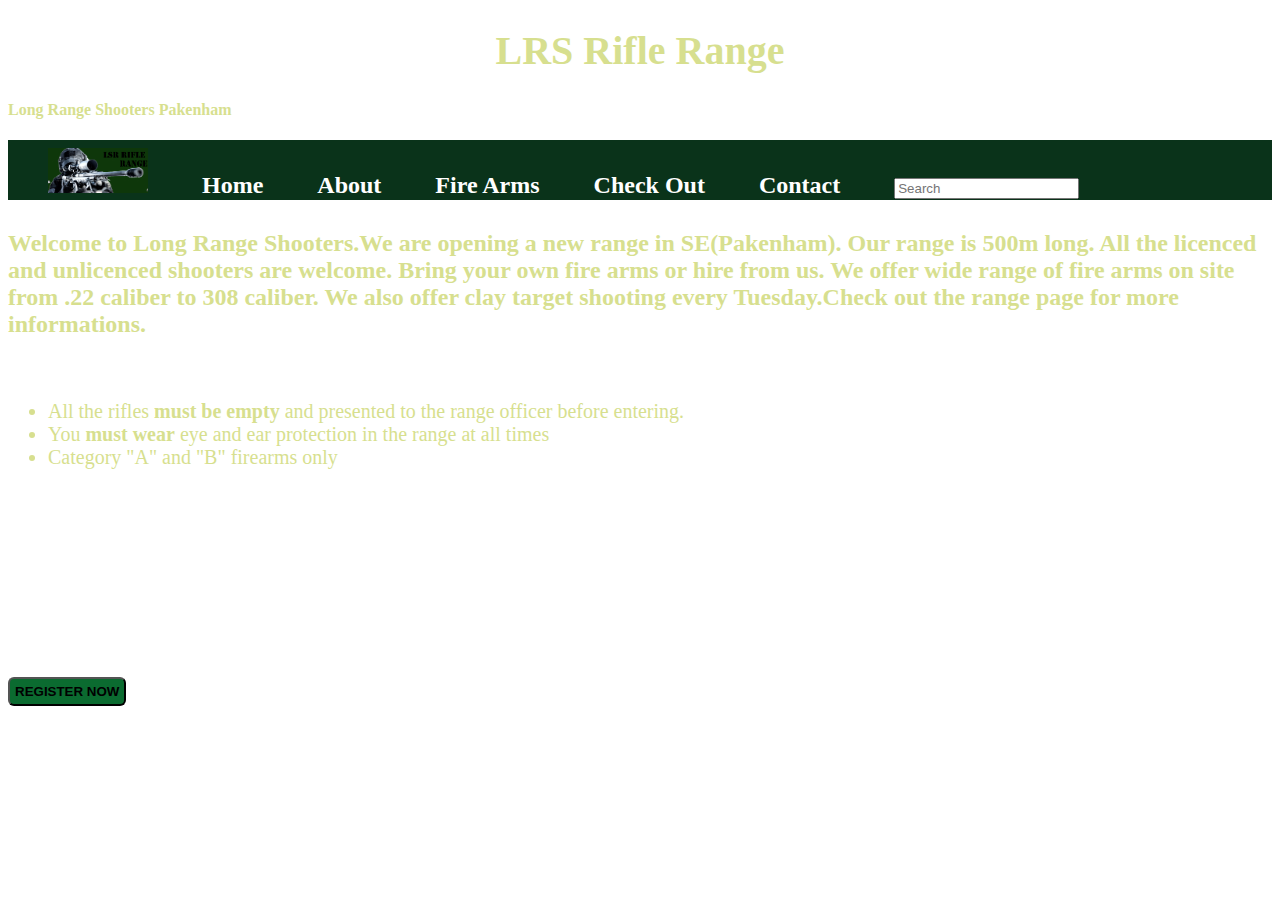
==== Index.html @ 08d9c892 "Add files via upload" ====
<!DOCTYPE html>
<html lang="en">
    <title>LSR Rifle Range</title>
    <link rel="stylesheet" href="css/my.css">
<body class="main">

    <header><h1>LRS Rifle Range</h1></header>
        
    <p><h4 class="Adress" >Long Range Shooters Pakenham</h4></p>
        
    <nav>
        <ul>
            <li> <a href="index.html"><img src="img/LOGO.png"alt="Home logo" width="100px"></a></li>
                <li><a href="index.html">Home</a></li>
                <li><a href="about.html">About</a></li>
                <li><a href="fire arms.html">Fire Arms</a></li>
                <li><a href="checkout.html">Check Out</a></li>
                <li><a href="contact.html">Contact</a></li>
                <li><input type="text" placeholder="Search"></li>
        </ul>
    </nav>
<p>
    <h2>
        Welcome to Long Range Shooters.We are opening a new range in SE(Pakenham). Our range is 500m long. All the licenced and unlicenced shooters are welcome.
        Bring your own fire arms or hire from us. We offer wide range of fire arms on site from .22 caliber to 308 caliber.
    We also offer clay target shooting every Tuesday.Check out the range page for more informations. </h2>
</p>

<P><h3 class="Rules"> Ruels And Regulations</h3></P>
<ul class="rules-list">
    <li>All the rifles <strong> must be empty</strong> and presented to the range officer before entering.</li>
    <li>You<strong> must wear</strong> eye and ear protection in the range at all times</li>
    <li> Category "A" and "B" firearms only</li>
</ul>

<div class="Member">
<p class="Membership">
        Become a Member</p>
  <a href="contact.html"><button class="Register">REGISTER NOW</button></a> 
</div>

    </body>
</html>
---- css/my.css ----
/*CSS for my demonstration project*/

header{
    color: rgb(215, 223, 143);
    text-align: center;
    font-family: 'Times New Roman', Times, serif;
    font-size: 20px;
}
h2{
    margin-top: 30px;
    color: rgb(215, 223, 143);
}
.Adress{
   color: rgb(215, 223, 143);
   justify-content: left;}

nav{
    background-color: #0a331a ;
    height: 35px;
    padding-bottom: 25px;
 }

 nav ul {
    list-style: none; 
    padding-top: 8px; 
 }
 nav li {
    display: inline;
 }
 nav a {
    text-decoration: none;
    color: white;
    font-size: 1.5em;
    font-weight: bold;
    margin-right: 50px;
 }

   .main{
    background-image: url("Rifle.jpg");
    background-size:cover; }

    .Firearms{
      background-color: black;
    }
   .Rules{
      font-weight: bolder;
      color: white;
   }
  .rules-list{
   color: rgb(215, 223, 143);
   font-size: 20px;
  }
  .Merch,
  .Firearm-collection{
   color: rgb(215, 223, 143);
   font-size: 25px;
   text-align: center;
   margin-top: 40px;
  }
   .reminton,
   .Ruger,
   .Browning{
      width: 400px;
      display: inline-block;
      margin-left: 35px;
   }
   
   .Discription{
      color: white;
      font-weight: bolder;
   }
   
   .Clay-shooting,
   .reminton-22{
      width: 300px;
      display: inline-block;
      margin-left: 230px;
      margin-top: 50px;
}

.Register{
   color: black;
   font-weight: bolder;
   background-color: #0b6b30;
   padding-top: 5px;
   padding-bottom: 5px;
   padding-left: 5px;
   padding-right: 5px;
   border-radius: 6px;
   cursor: pointer;
}

.Member{
   margin-top: 155px;
}
.Membership{
   color: white;
   font-size: 25px;
   font-weight: bolder;
}

table,th,td{
   border:1px solid rgb(215, 223, 143);
   width: 500px;
   margin-top: 50px;
   color: white;
   font-weight: bolder;
}

td{
   height: 100px;
   vertical-align: middle;
}
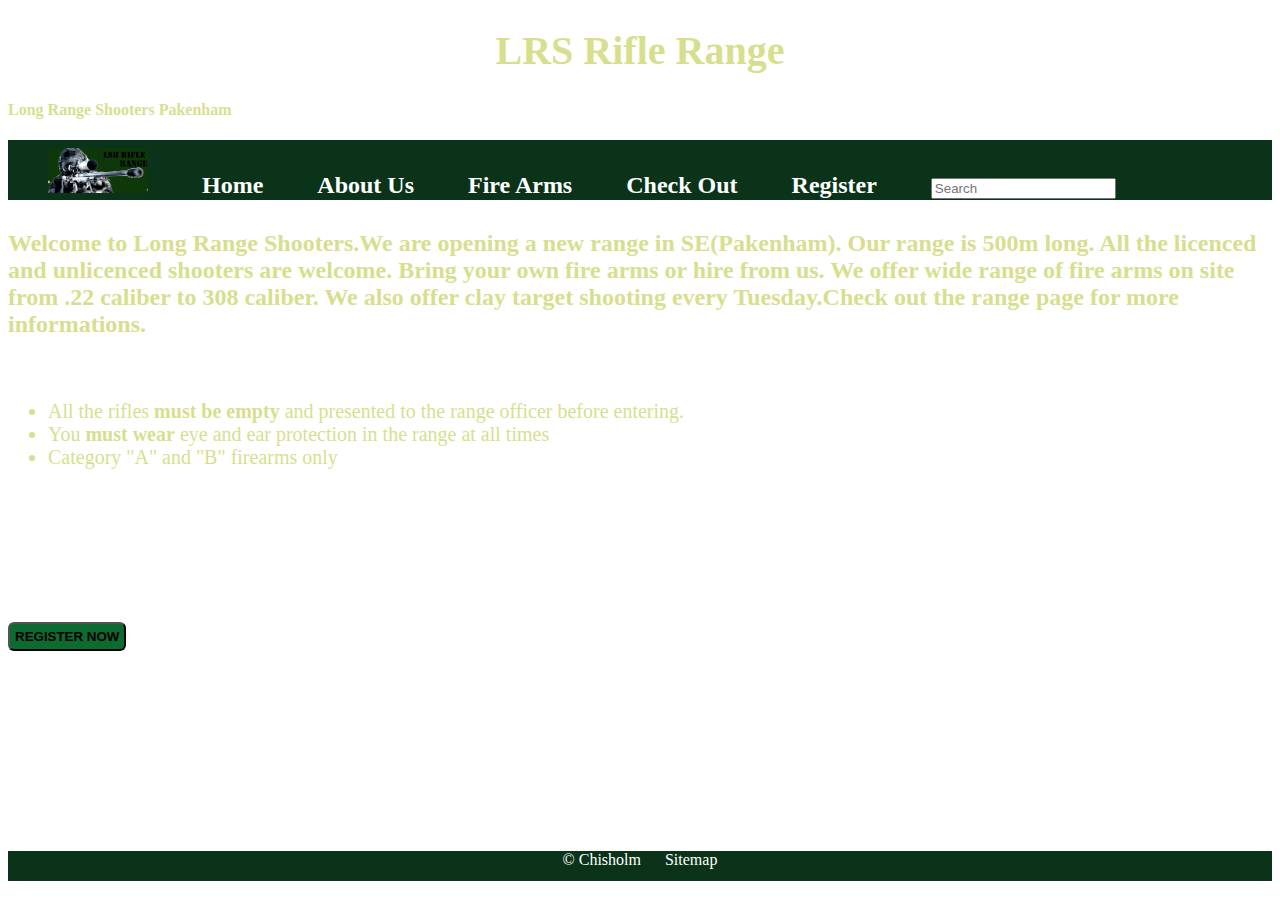
==== commit c5427929: "Final Edit" ====
--- a/Index.html
+++ b/Index.html
@@ -12,10 +12,10 @@
         <ul>
             <li> <a href="index.html"><img src="img/LOGO.png"alt="Home logo" width="100px"></a></li>
                 <li><a href="index.html">Home</a></li>
-                <li><a href="about.html">About</a></li>
+                <li><a href="about.html">About Us</a></li>
                 <li><a href="fire arms.html">Fire Arms</a></li>
                 <li><a href="checkout.html">Check Out</a></li>
-                <li><a href="contact.html">Contact</a></li>
+                <li><a href="register.html">Register</a></li>
                 <li><input type="text" placeholder="Search"></li>
         </ul>
     </nav>
@@ -36,8 +36,14 @@
 <div class="Member">
 <p class="Membership">
         Become a Member</p>
-  <a href="contact.html"><button class="Register">REGISTER NOW</button></a> 
+  <a href="register.html"><button class="Register">REGISTER NOW</button></a> 
 </div>
 
+<footer>
+    <p>
+        &copy; Chisholm
+        <a href="sitemap.html">Sitemap</a>
+    </p>
+</footer>
     </body>
 </html>
--- a/css/my.css
+++ b/css/my.css
@@ -35,8 +35,21 @@
     margin-right: 50px;
  }
 
+ footer {
+   margin-top: 200px;
+   clear: both;
+   background-color: #0a331a ;
+   color: white;
+   height: 30px;
+   text-align: center;
+}
+footer a {
+   text-decoration: none;
+   color: white;
+   margin-left: 20px;
+}
    .main{
-    background-image: url("Rifle.jpg");
+    background-image:url('../img/Rifle.jpg');
     background-size:cover; }
 
     .Firearms{
@@ -62,7 +75,7 @@
    .Browning{
       width: 400px;
       display: inline-block;
-      margin-left: 35px;
+      margin-left: 100px;
    }
    
    .Discription{
@@ -74,7 +87,7 @@
    .reminton-22{
       width: 300px;
       display: inline-block;
-      margin-left: 230px;
+      margin-left: 100px;
       margin-top: 50px;
 }
 
@@ -91,7 +104,7 @@
 }
 
 .Member{
-   margin-top: 155px;
+   margin-top: 100px;
 }
 .Membership{
    color: white;
@@ -110,4 +123,58 @@
 td{
    height: 100px;
    vertical-align: middle;
+}
+.image_right{
+   float: right;
+   margin-left: 10px;
+   margin-bottom: 10px;
+
+}
+.image_left{
+   float: left;
+   margin-left: 10px;
+   margin-bottom: 10px;
+}
+img.Item{
+   transition: transform 0.25s ease;
+}
+
+img:hover.Item{
+   -webkit-transform: scale(2);
+   transform: scale(5) translateX(50%);
+}
+.submit{
+   border: none;
+   border-radius: 3px;
+   background-color: #0a331a;
+}
+
+.street,
+.post-code,
+.s-number,
+.suburb,
+.last-name,
+.name{
+   display: inline-block;
+
+}
+
+.name-gender,
+.location{
+   margin-top: 20px;
+}
+.log-register{
+   color: white;
+}
+
+.table{
+display: inline-block;
+}
+
+.dis{
+   display: inline-block;
+   margin-left: 40px;
+   width: 400px;
+   vertical-align: top;
+   margin-top: 20px;
 }